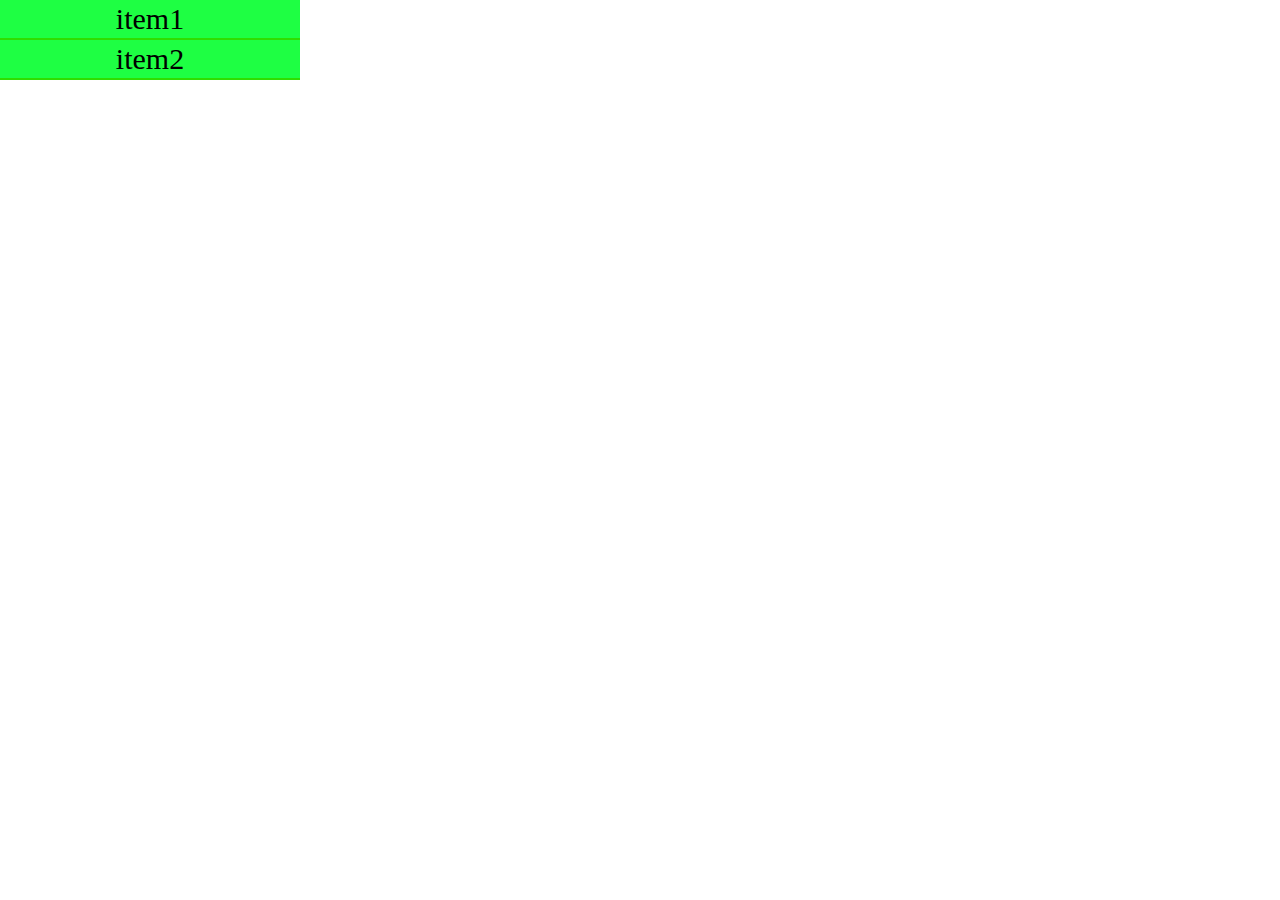
==== index.html @ cbcee963 "#1" ====
<!DOCTYPE html>
<html>
	<head>
		<link rel="stylesheet" href="https://maxcdn.bootstrapcdn.com/bootstrap/4.0.0-beta.2/css/bootstrap.min.css" integrity="sha384-PsH8R72JQ3SOdhVi3uxftmaW6Vc51MKb0q5P2rRUpPvrszuE4W1povHYgTpBfshb" crossorigin="anonymous">
		<link rel="stylesheet" href="css/main.css">
		<script src="plugins/jquery.js"></script>
		<script src="js/nav.js"></script>
	</head>
	<body class="nomar">
		<div class="row nomar">
			<iframe class="col-sm-3 nomar window" frameBorder="0" id="nav" src="html/nav.html"></iframe>
			<iframe class="col-sm-9 nomar window" frameBorder="0" id="content" src="https://coornhert-gymnasium.nl"></iframe>
		</div>		
		<p id="test"></p>
	</body>
</html>
---- css/main.css ----
.nomar {
	margin: 0;
	padding: 0;
}

body {
	margin: 0;
	padding: 0;
}

.navitem {
	margin:0;
	padding:2px;
	display:flex;
	flex-wrap: wrap;
	justify-content: center;
	background-color: #1eff43;
	border-bottom: 2px solid #30dd00;
}

* {
	font-family: "Trebuchet MS";
}

.window {
	height: 97vh;
}

@media screen and (min-width: 300px) {
	.navitem {
		font-size: 30px;
	}
}
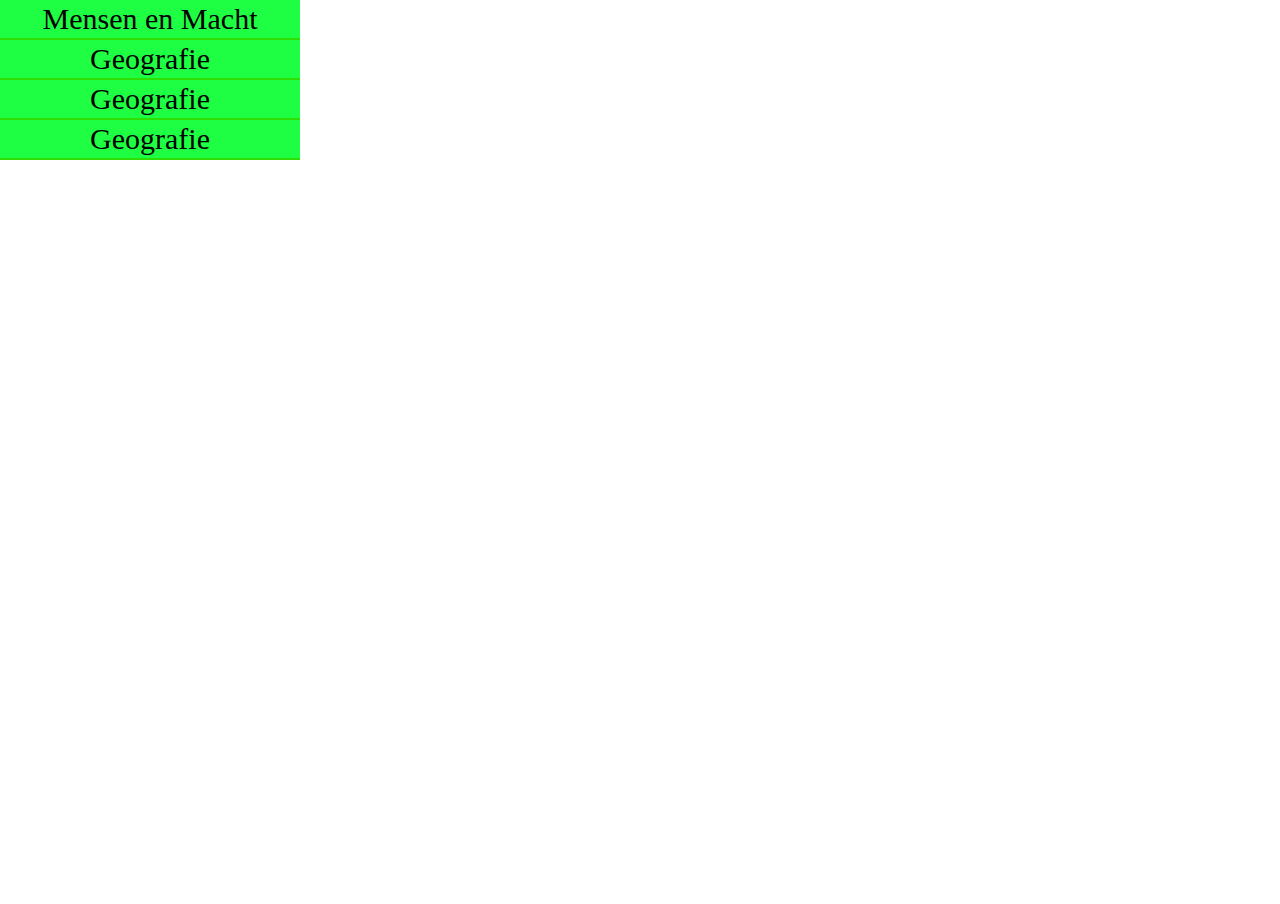
==== commit f6d1d14b: "Size windows" ====
--- a/index.html
+++ b/index.html
@@ -5,12 +5,13 @@
 		<link rel="stylesheet" href="css/main.css">
 		<script src="plugins/jquery.js"></script>
 		<script src="js/nav.js"></script>
+		<script src="js/removescroll.js"></script>
 	</head>
 	<body class="nomar">
 		<div class="row nomar">
 			<iframe class="col-sm-3 nomar window" frameBorder="0" id="nav" src="html/nav.html"></iframe>
 			<iframe class="col-sm-9 nomar window" frameBorder="0" id="content" src="https://coornhert-gymnasium.nl"></iframe>
-		</div>		
-		<p id="test"></p>
+		</div>
+		<script src="js/removescroll.js"></script>
 	</body>
 </html>--- a/css/main.css
+++ b/css/main.css
@@ -22,10 +22,6 @@
 	font-family: "Trebuchet MS";
 }
 
-.window {
-	height: 97vh;
-}
-
 @media screen and (min-width: 300px) {
 	.navitem {
 		font-size: 30px;
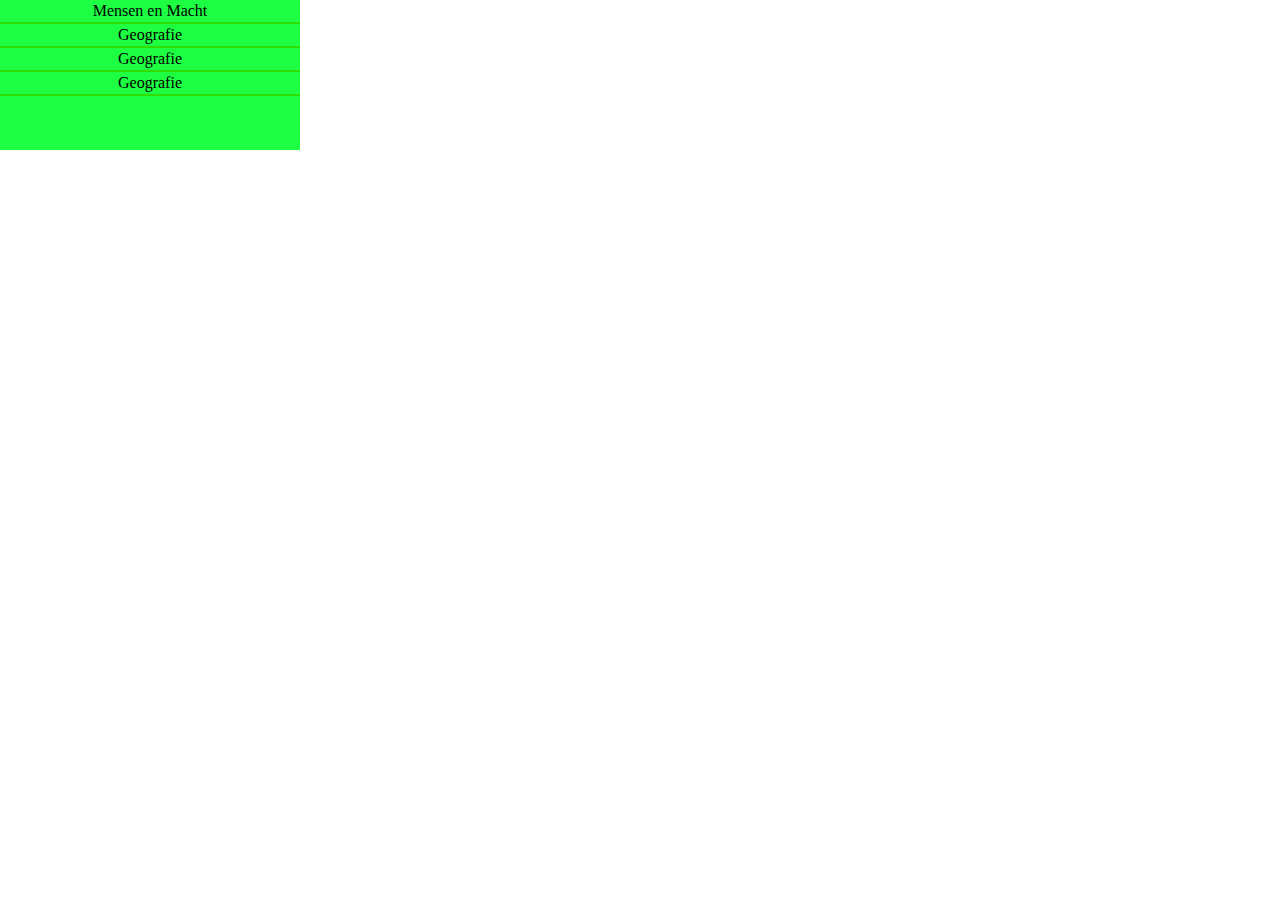
==== commit a3728808: "Mensen en Macht toevoegen #1" ====
--- a/index.html
+++ b/index.html
@@ -6,6 +6,7 @@
 		<script src="plugins/jquery.js"></script>
 		<script src="js/nav.js"></script>
 		<script src="js/removescroll.js"></script>
+		<title>PO Amerika door Bryan van Rij en Pieter Mantel</title>
 	</head>
 	<body class="nomar">
 		<div class="row nomar">
--- a/css/main.css
+++ b/css/main.css
@@ -22,8 +22,7 @@
 	font-family: "Trebuchet MS";
 }
 
-@media screen and (min-width: 300px) {
-	.navitem {
-		font-size: 30px;
-	}
-}+#nav {
+	background-color: #1eff43;
+}
+
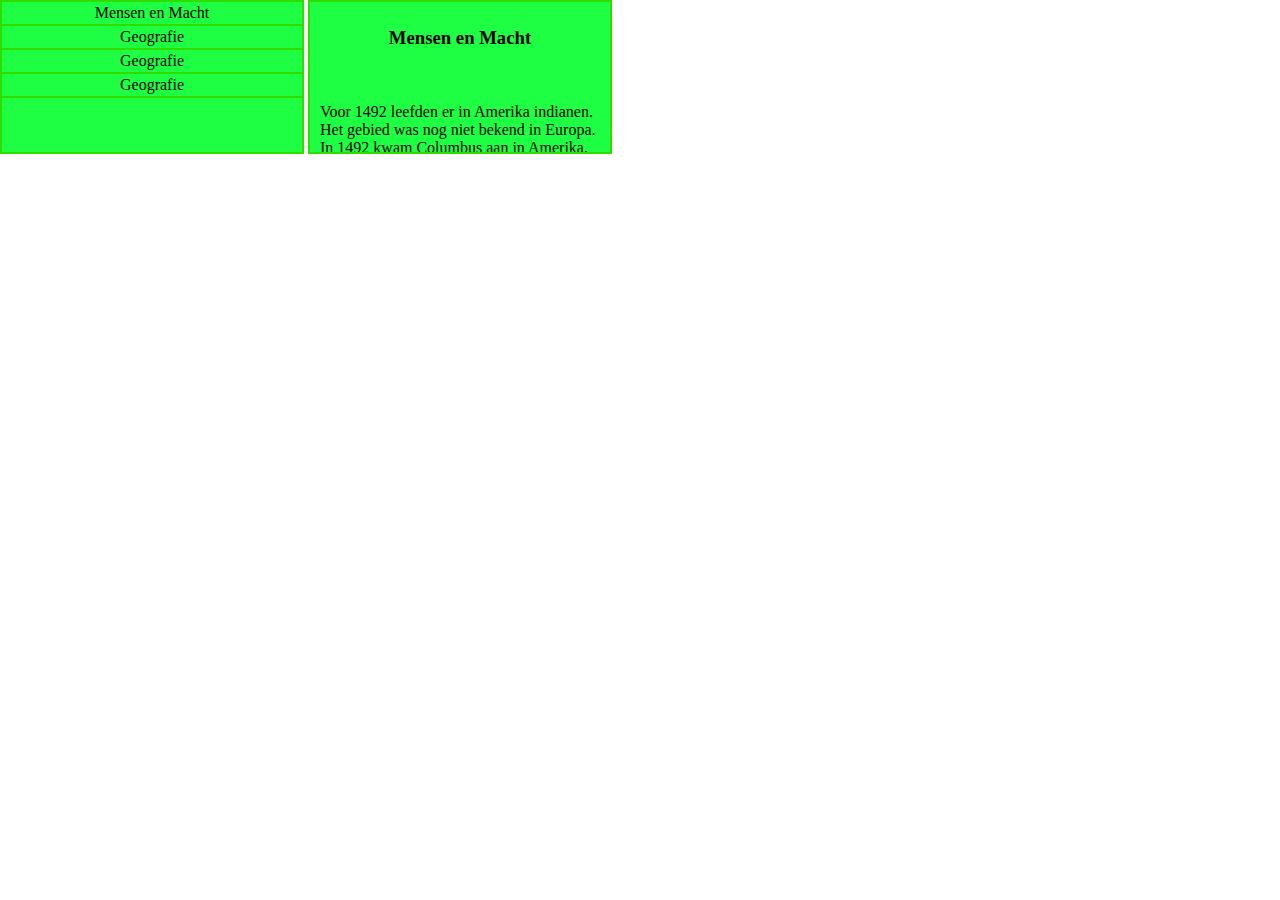
==== commit 32651c13: "Making it look better #9" ====
--- a/index.html
+++ b/index.html
@@ -11,7 +11,7 @@
 	<body class="nomar">
 		<div class="row nomar">
 			<iframe class="col-sm-3 nomar window" frameBorder="0" id="nav" src="html/nav.html"></iframe>
-			<iframe class="col-sm-9 nomar window" frameBorder="0" id="content" src="https://coornhert-gymnasium.nl"></iframe>
+			<iframe class="col-sm-9 nomar window" frameBorder="0" id="content" src="html/Mensen-en-Macht.html"></iframe>
 		</div>
 		<script src="js/removescroll.js"></script>
 	</body>
--- a/css/main.css
+++ b/css/main.css
@@ -18,11 +18,23 @@
 	border-bottom: 2px solid #30dd00;
 }
 
+h3 {
+	display:flex;
+	flex-wrap: wrap;
+	justify-content: center;
+	padding: 25px;
+}
+
 * {
 	font-family: "Trebuchet MS";
 }
 
-#nav {
-	background-color: #1eff43;
+p {
+	padding: 10px;
 }
 
+#nav, #content {
+	background-color: #1eff43;
+	border: 2px solid #30dd00;
+}
+
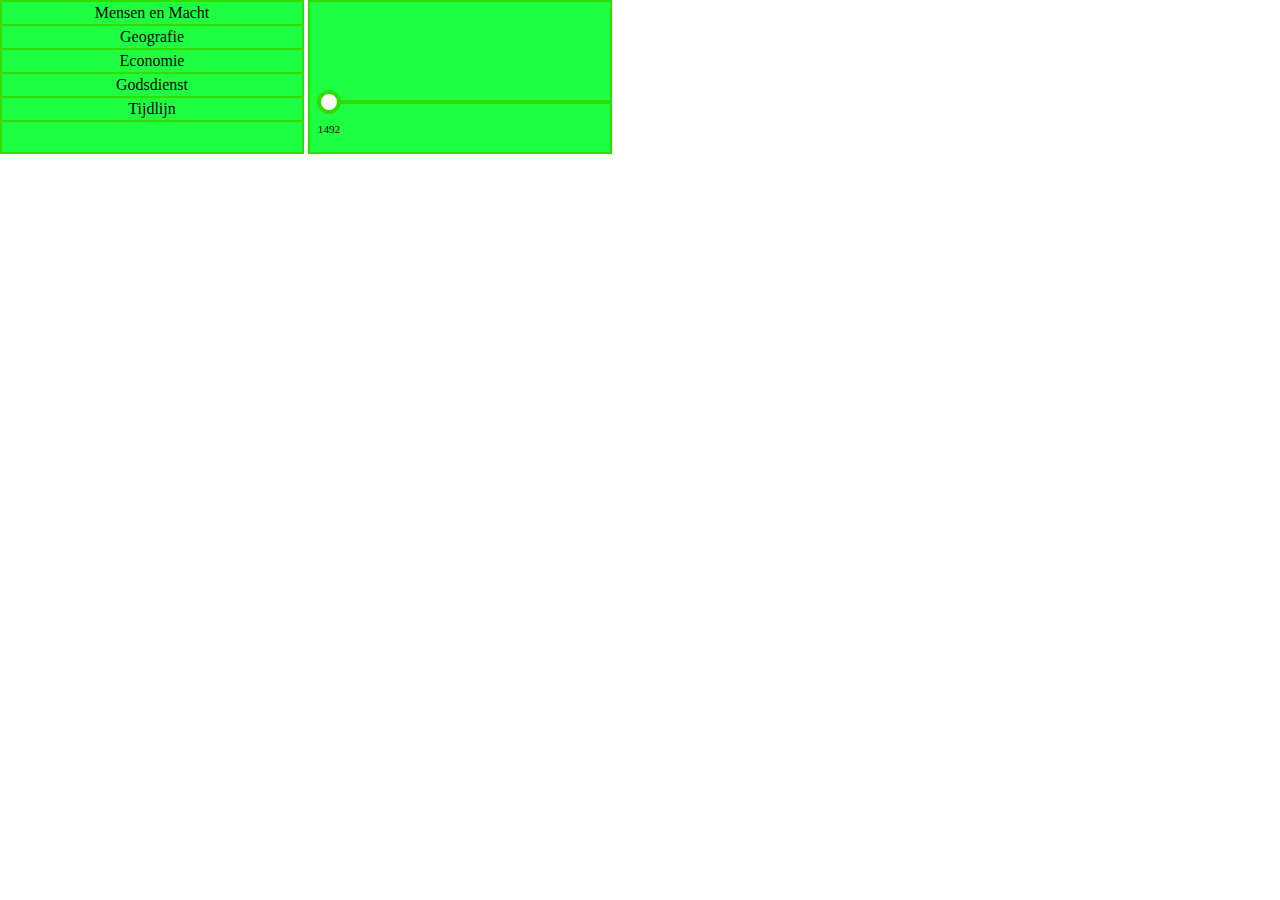
==== commit 3daa3809: "Toevoegen tijdlijn + toevoegen Geografie #1" ====
--- a/index.html
+++ b/index.html
@@ -11,7 +11,7 @@
 	<body class="nomar">
 		<div class="row nomar">
 			<iframe class="col-sm-3 nomar window" frameBorder="0" id="nav" src="html/nav.html"></iframe>
-			<iframe class="col-sm-9 nomar window" frameBorder="0" id="content" src="html/Mensen-en-Macht.html"></iframe>
+			<iframe class="col-sm-9 nomar window" frameBorder="0" id="content" src="html/timeline.html"></iframe>
 		</div>
 		<script src="js/removescroll.js"></script>
 	</body>
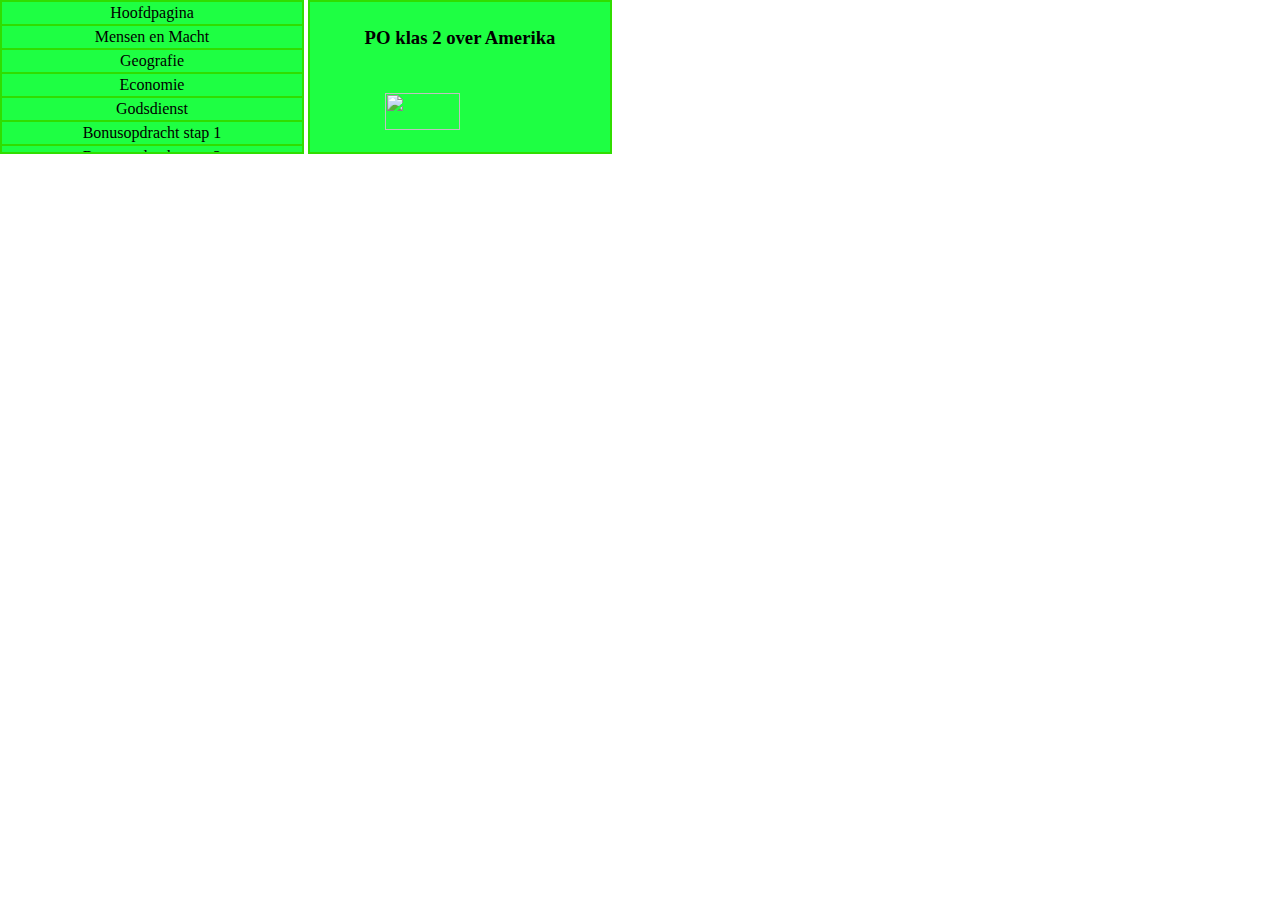
==== commit 9334617f: "Added homepage #1" ====
--- a/index.html
+++ b/index.html
@@ -11,7 +11,7 @@
 	<body class="nomar">
 		<div class="row nomar">
 			<iframe class="col-sm-3 nomar window" frameBorder="0" id="nav" src="html/nav.html"></iframe>
-			<iframe class="col-sm-9 nomar window" frameBorder="0" id="content" src="html/timeline.html"></iframe>
+			<iframe class="col-sm-9 nomar window" frameBorder="0" id="content" src="html/homepage.html"></iframe>
 		</div>
 		<script src="js/removescroll.js"></script>
 	</body>
--- a/css/main.css
+++ b/css/main.css
@@ -25,6 +25,13 @@
 	padding: 25px;
 }
 
+.center {
+    display: block;
+    margin-left: auto;
+    margin-right: auto;
+    width: 50%;
+}
+
 * {
 	font-family: "Trebuchet MS";
 }
@@ -38,3 +45,7 @@
 	border: 2px solid #30dd00;
 }
 
+#timelinebody {
+	width: 3200px;
+}
+
